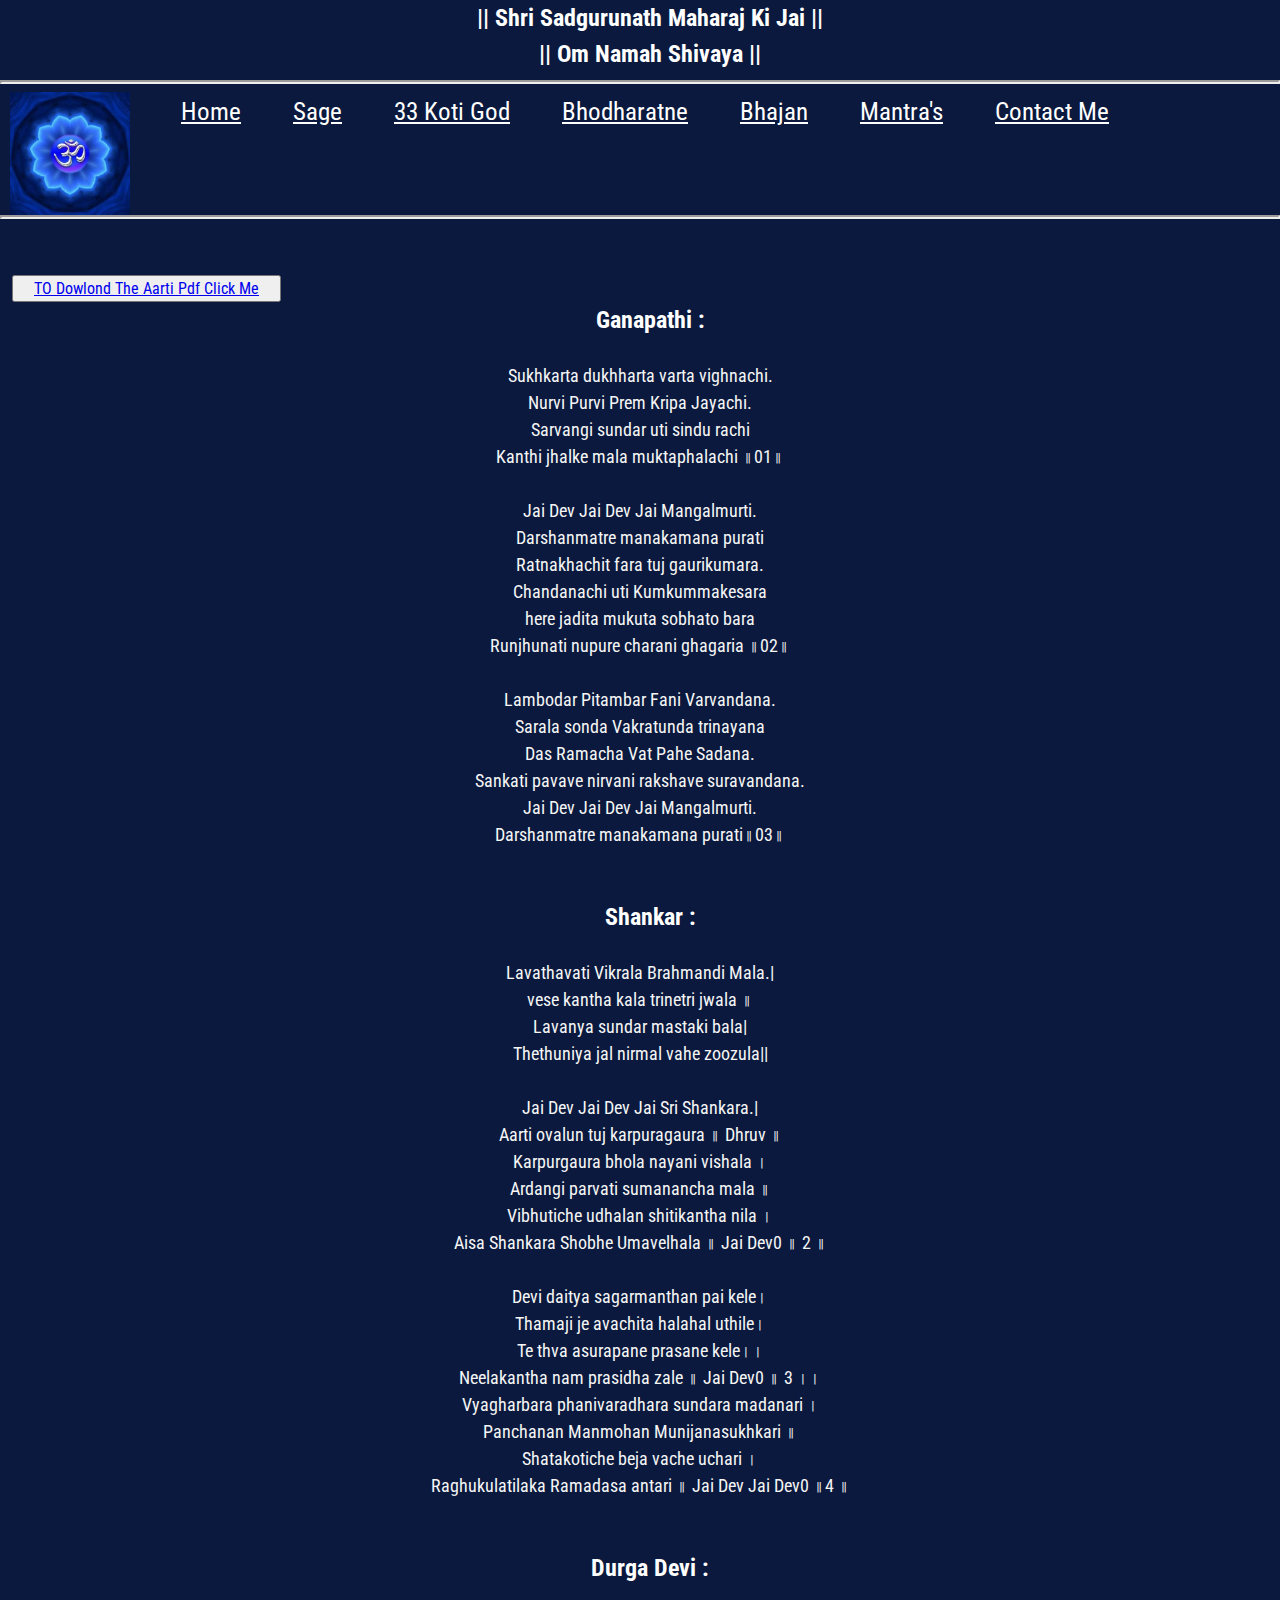
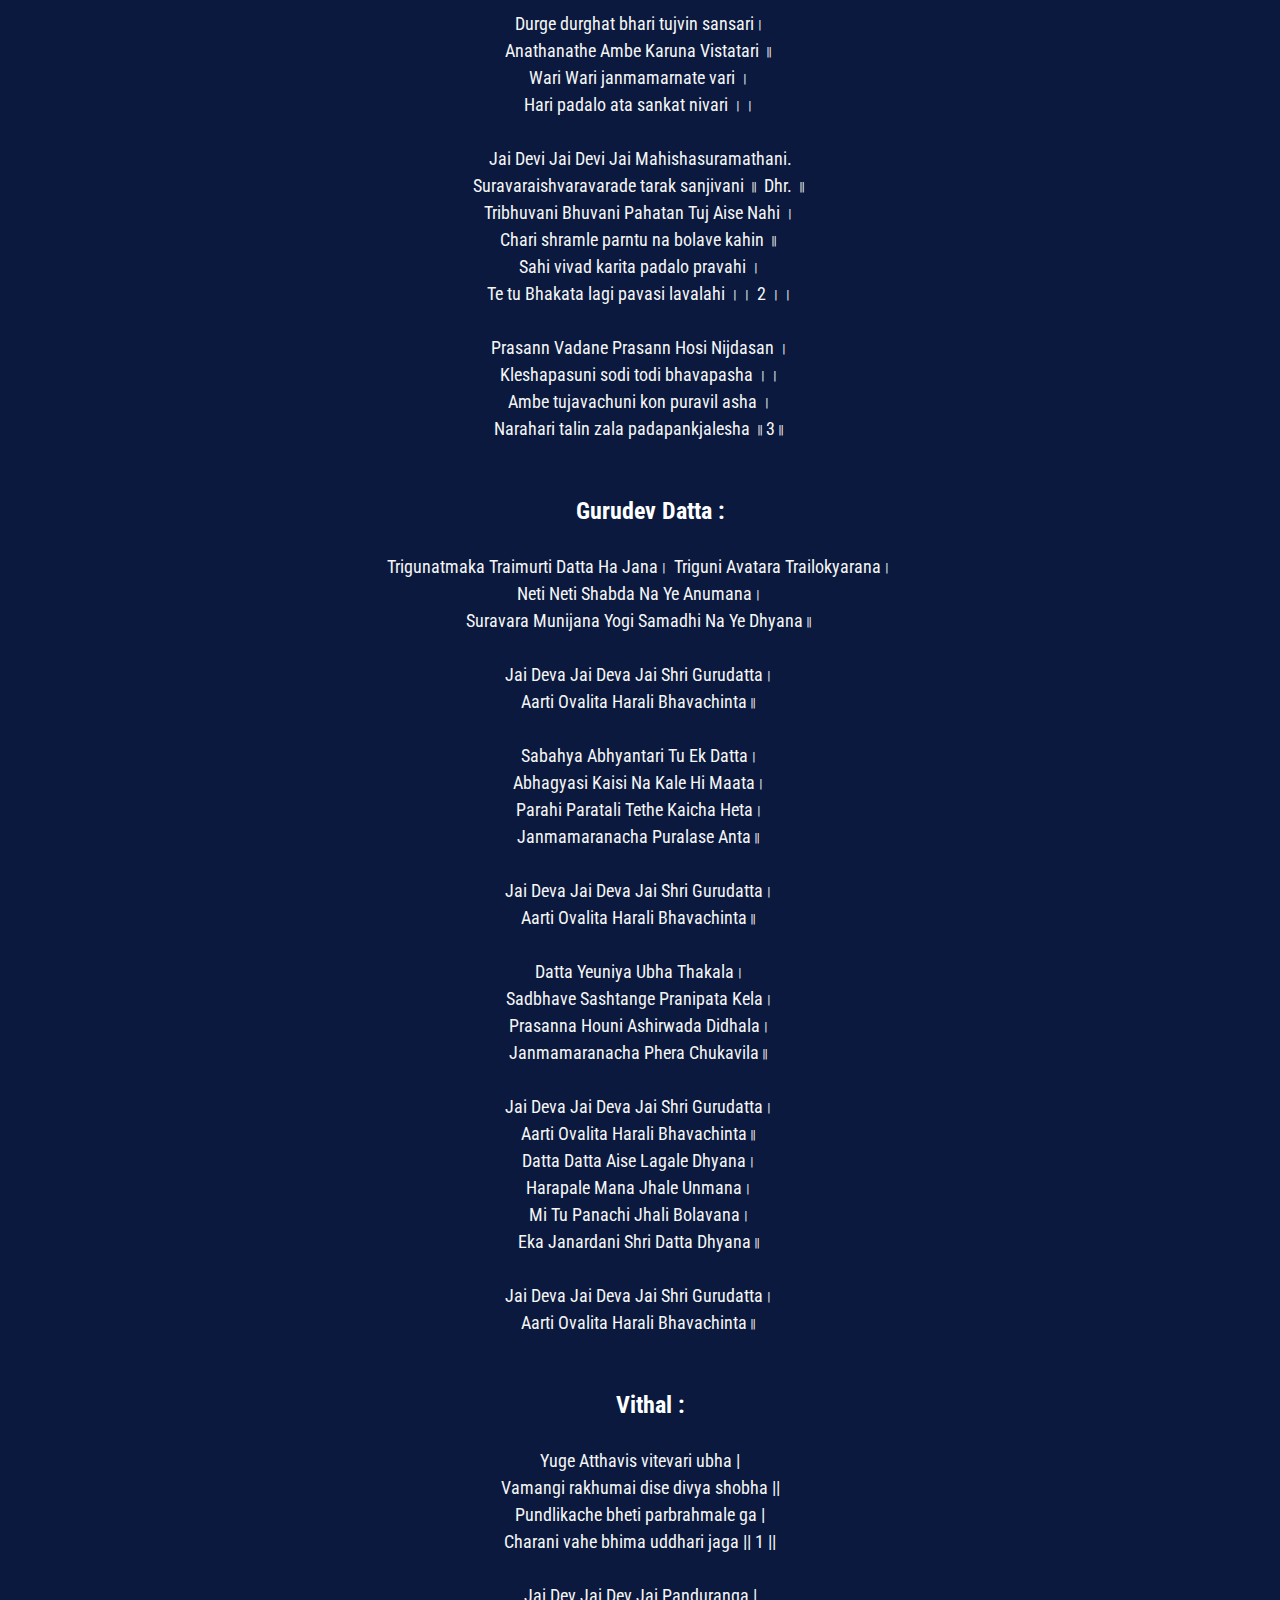
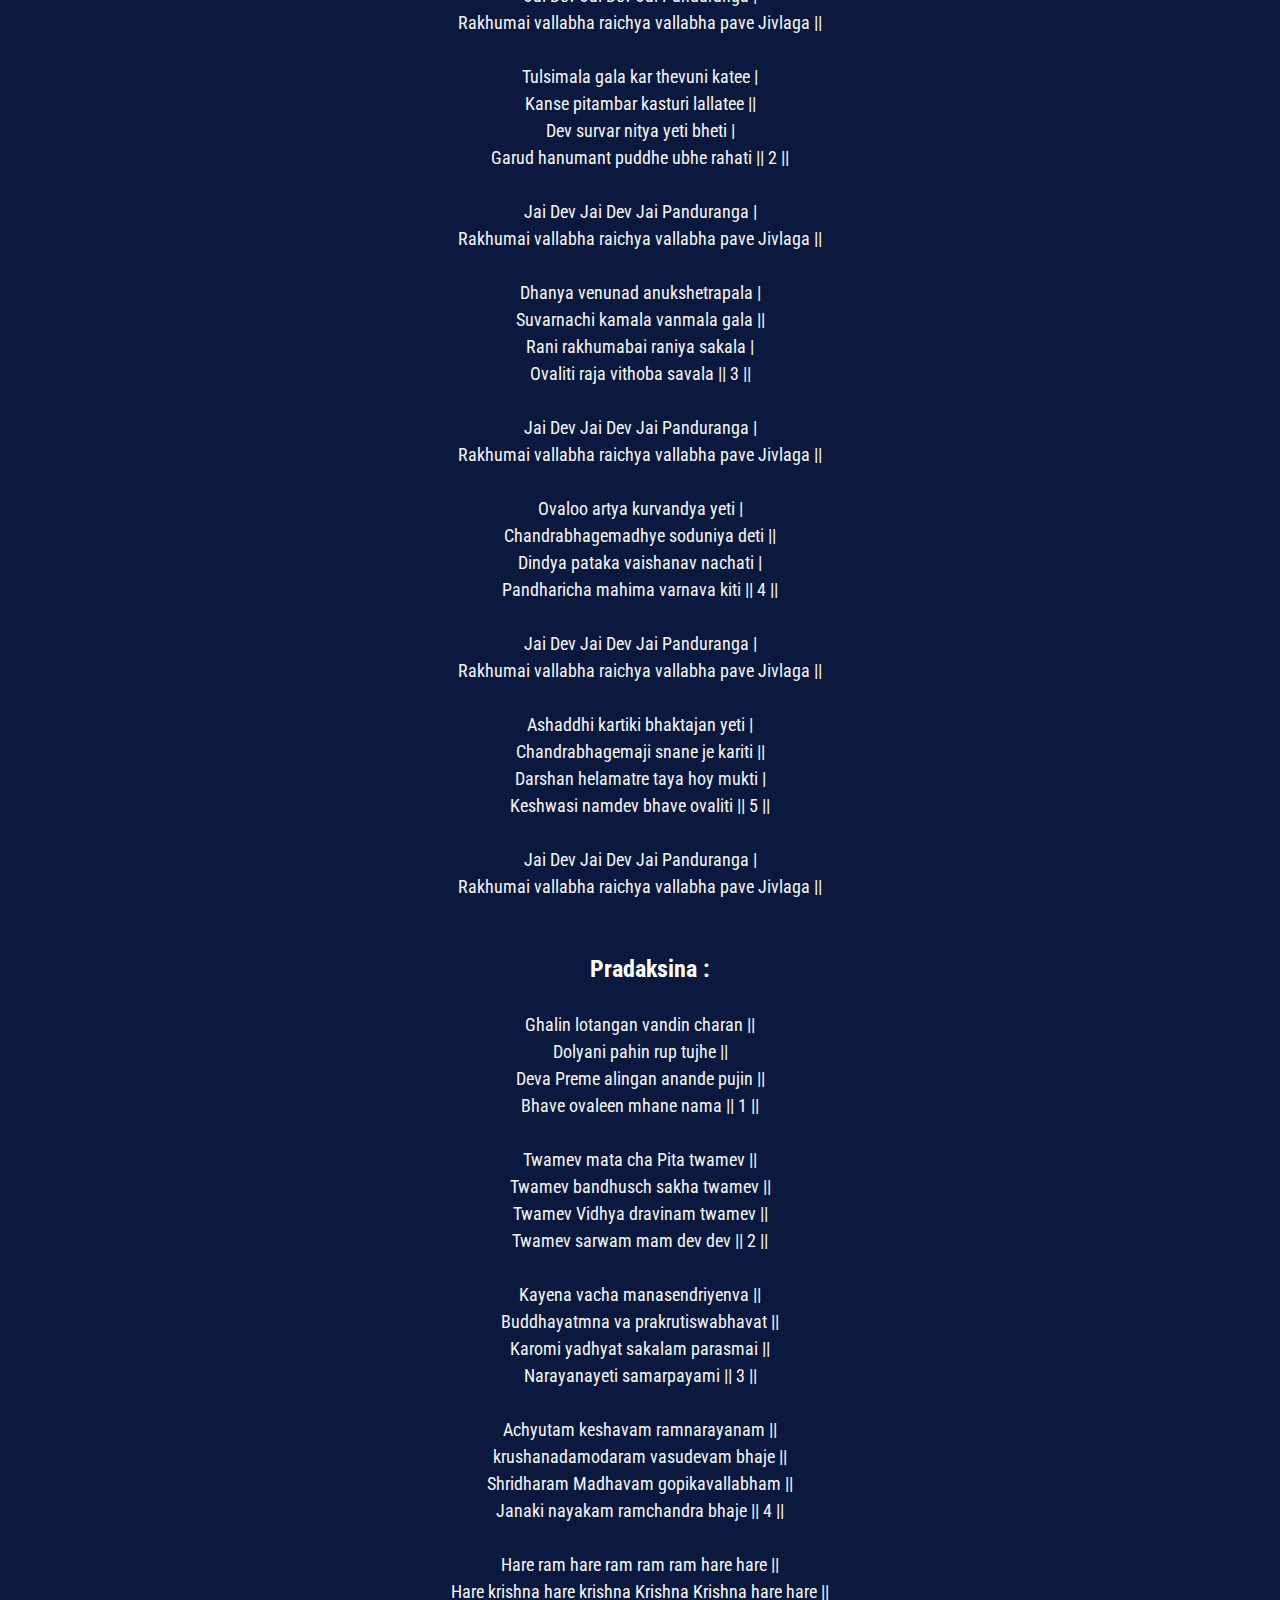
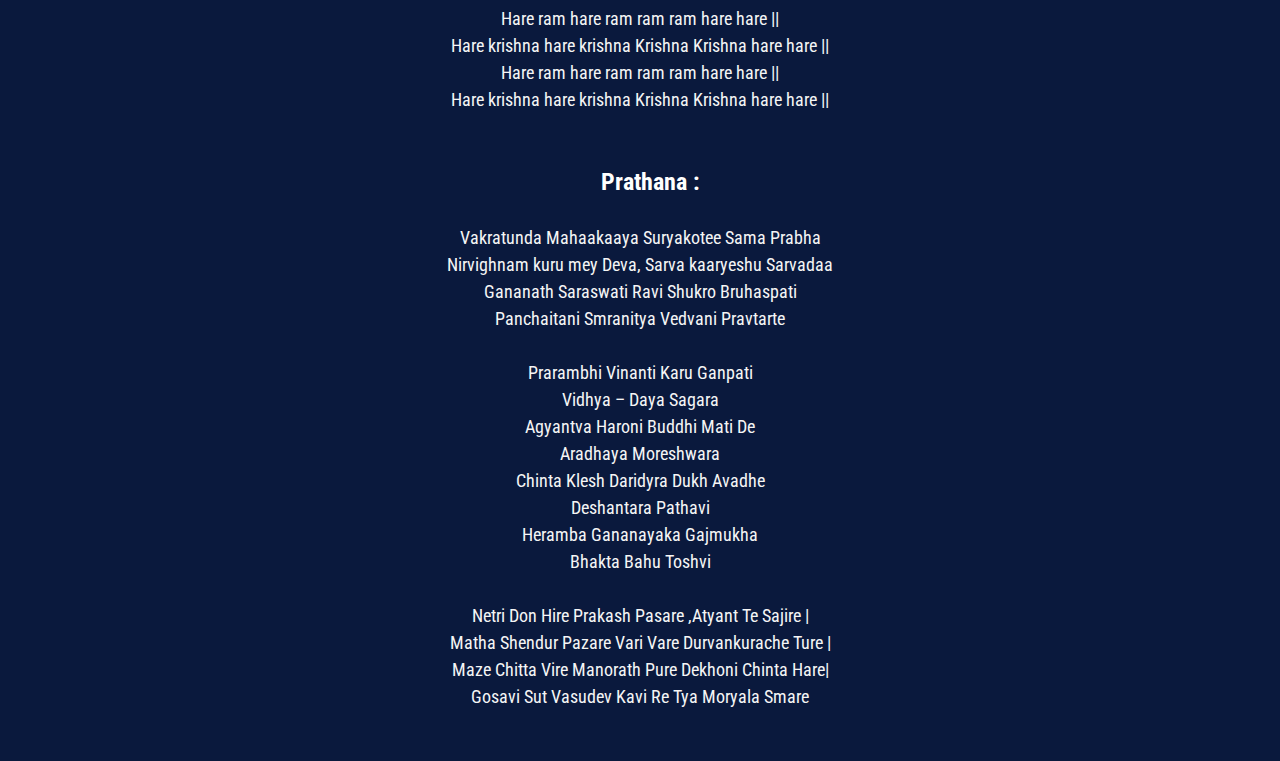
==== AartiSangraha.html @ 416bfd83 "Add files via upload" ====
<!DOCTYPE html>
<html lang="en">
<head>
	<!-- Required meta tags -->
	<meta charset="utf-8" />
	<meta name="viewport"
		content="width=device-width,
				initial-scale=1" />

	<!-- Bootstrap CSS -->
	<link
	href="https://cdn.jsdelivr.net/npm/bootstrap@5.0.0-beta2/dist/css/bootstrap.min.css"
	rel="stylesheet"
	integrity="sha384-BmbxuPwQa2lc/FVzBcNJ7UAyJxM6wuqIj61tLrc4wSX0szH/Ev+nYRRuWlolflfl"
	crossorigin="anonymous"	/>
	<link rel="stylesheet"		href="style.css" />
	<link rel="preconnect"		href="https://fonts.gstatic.com" />
	<link	href="https://fonts.googleapis.com/css2?family=Roboto+Condensed&display=swap"	rel="stylesheet"	/>
	<title>krishnaai</title>
    <link rel="icon" href="IMG1.jpeg" type="image/icon type">
    <link rel="stylesheet" href="AartiSangraha.css">
    
</head>
<body>
<h2>|| Shri Sadgurunath Maharaj Ki Jai ||<br/>
|| Om Namah Shivaya ||</h2><hr>
	<section id="navbar">
	<nav class="navbar navbar-expand-lg navbar-light">
		<div class="container-fluid">
           
		<a class="navbar-brand" href="#"></a>
		<div class="collapse navbar-collapse"
			id="navbarSupportedContent">
			<ul class="navbar-nav m-auto">
				<li class="nav-img"><img src="IMG1.jpeg" id=logo alt="TLC Logo"/></li>
			<li class="nav-item">
				<a class="nav-link active"
				aria-current="page"
				href="INDEX.html">Home</a>
			</li>
			<li class="nav-item">
				<a class="nav-link"
				href="aboutSage.html">Sage</a>
			</li>
			<li class="nav-item">
				<a class="nav-link"
				href="about33KotiGod.html">33 Koti God</a>
			</li>
			<li class="nav-item">
				<a class="nav-link"
				href="Bhodharatne.html">Bhodharatne</a>
			</li>
            <li class="nav-item">
				<a class="nav-link"
				href="AartiSangraha.html">Bhajan</a>
			</li>
			<li class="nav-item">
				<a class="nav-link"
				href="Mantra.html">Mantra's</a>
			</li>
            <li class="nav-item">
				<a class="nav-link"
				href="Contact.html">Contact Me</a>
			</li>
			</ul>
            
        
		</div>
		</div>
	</nav>
	</section><hr>
	
	&nbsp;&nbsp;&nbsp;<br/><br/>&nbsp;&nbsp;&nbsp;<button><a href="aaratisangraha.pdf">TO Dowlond The Aarti Pdf Click Me</a></button>
	<h2>Ganapathi :</h2> <br/>
	<p>Sukhkarta dukhharta varta vighnachi.<br/>
		Nurvi Purvi Prem Kripa Jayachi.<br/>
		Sarvangi sundar uti sindu rachi<br/>
		Kanthi jhalke mala muktaphalachi ॥01॥<br/><br/>
	  
		Jai Dev Jai Dev Jai Mangalmurti.<br/>
		Darshanmatre manakamana purati<br/>
		Ratnakhachit fara tuj gaurikumara.<br/>
		Chandanachi uti Kumkummakesara<br/>
		here jadita mukuta sobhato bara<br/>
		Runjhunati nupure charani ghagaria ॥02॥<br/><br/>
	  
		Lambodar Pitambar Fani Varvandana.<br/>
		Sarala sonda Vakratunda trinayana<br/>
		Das Ramacha Vat Pahe Sadana.<br/>
		Sankati pavave nirvani rakshave suravandana.<br/>
		Jai Dev Jai Dev Jai Mangalmurti.<br/>
		Darshanmatre manakamana purati॥03॥<br/><br/>
		</p><br/>
	<h2>Shankar :</h2> <br/>
	<p>Lavathavati Vikrala Brahmandi Mala.|<br/>
		vese kantha kala trinetri jwala ॥<br/>
		Lavanya sundar mastaki bala|<br/>
		Thethuniya jal nirmal vahe zoozula||<br/><br/>
		Jai Dev Jai Dev Jai Sri Shankara.|<br/>
		Aarti ovalun tuj karpuragaura ॥ Dhruv ॥<br/>
		Karpurgaura bhola nayani vishala ।<br/>
		Ardangi parvati sumanancha mala ॥<br/>
		Vibhutiche udhalan shitikantha nila ।<br/>
		Aisa Shankara Shobhe Umavelhala ॥ Jai Dev0 ॥ 2 ॥<br/><br/>
		Devi daitya sagarmanthan pai kele।<br/>
		Thamaji je avachita halahal uthile।<br/>
		Te thva asurapane prasane kele।।<br/>
		Neelakantha nam prasidha zale ॥ Jai Dev0 ॥ 3 ।।<br/>
		Vyagharbara phanivaradhara sundara madanari ।<br/>
		Panchanan Manmohan Munijanasukhkari ॥<br/>
		Shatakotiche beja vache uchari ।<br/>
		Raghukulatilaka Ramadasa antari ॥ Jai Dev Jai Dev0 ॥4 ॥<br/><br/>
		</p><br/>
	<h2>Durga Devi :</h2> <br/><p>
		Durge durghat bhari tujvin sansari।<br/>
  Anathanathe Ambe Karuna Vistatari ॥<br/>
  Wari Wari janmamarnate vari ।<br/>
  Hari padalo ata sankat nivari ।।<br/><br/>

  Jai Devi Jai Devi Jai Mahishasuramathani.<br/>
  Suravaraishvaravarade tarak sanjivani ॥ Dhr. ॥<br/>

  Tribhuvani Bhuvani Pahatan Tuj Aise Nahi ।<br/>
  Chari shramle parntu na bolave ​​kahin ॥<br/>
  Sahi vivad karita padalo pravahi ।<br/>
  Te tu Bhakata lagi pavasi lavalahi ।। 2 ।।<br/><br/>

  Prasann Vadane Prasann Hosi Nijdasan ।<br/>
  Kleshapasuni sodi todi bhavapasha ।।<br/>
  Ambe tujavachuni kon puravil asha ।<br/>
  Narahari talin zala padapankjalesha ॥3॥<br/><br/>
		</p><br/>
	<h2>Gurudev Datta :</h2> <br/><p>
		Trigunatmaka Traimurti Datta Ha Jana।

Triguni Avatara Trailokyarana।<br/>
Neti Neti Shabda Na Ye Anumana।<br/>
Suravara Munijana Yogi Samadhi Na Ye Dhyana॥<br/><br/>
Jai Deva Jai Deva Jai Shri Gurudatta।<br/>
Aarti Ovalita Harali Bhavachinta॥<br/><br/>
Sabahya Abhyantari Tu Ek Datta।<br/>
Abhagyasi Kaisi Na Kale Hi Maata।<br/>
Parahi Paratali Tethe Kaicha Heta।<br/>
Janmamaranacha Puralase Anta॥<br/><br/>
Jai Deva Jai Deva Jai Shri Gurudatta।<br/>
Aarti Ovalita Harali Bhavachinta॥<br/><br/>
Datta Yeuniya Ubha Thakala।<br/>
Sadbhave Sashtange Pranipata Kela।<br/>
Prasanna Houni Ashirwada Didhala।<br/>
Janmamaranacha Phera Chukavila॥<br/><br/>
Jai Deva Jai Deva Jai Shri Gurudatta।<br/>
Aarti Ovalita Harali Bhavachinta॥<br/>
Datta Datta Aise Lagale Dhyana।<br/>
Harapale Mana Jhale Unmana।<br/>
Mi Tu Panachi Jhali Bolavana।<br/>
Eka Janardani Shri Datta Dhyana॥<br/><br/>
Jai Deva Jai Deva Jai Shri Gurudatta।<br/>
Aarti Ovalita Harali Bhavachinta॥<br/><br/>
</p><br/>

<h2>Vithal :</h2> <br/><p>
	Yuge Atthavis vitevari ubha |<br/>
Vamangi rakhumai dise divya shobha ||<br/>
Pundlikache bheti parbrahmale ga |<br/>
Charani vahe bhima uddhari jaga || 1 ||<br/><br/>

Jai Dev Jai Dev Jai Panduranga |<br/>
Rakhumai vallabha raichya vallabha pave Jivlaga ||<br/><br/>

Tulsimala gala kar thevuni katee |<br/>
Kanse pitambar kasturi lallatee ||<br/>
Dev survar nitya yeti bheti |<br/>
Garud hanumant puddhe ubhe rahati || 2 ||<br/><br/>

Jai Dev Jai Dev Jai Panduranga |<br/>
Rakhumai vallabha raichya vallabha pave Jivlaga ||<br/><br/>

Dhanya venunad anukshetrapala |<br/>
Suvarnachi kamala vanmala gala ||<br/>
Rani rakhumabai raniya sakala |<br/>
Ovaliti raja vithoba savala || 3 ||<br/><br/>

Jai Dev Jai Dev Jai Panduranga |<br/>
Rakhumai vallabha raichya vallabha pave Jivlaga ||<br/><br/>

Ovaloo artya kurvandya yeti |<br/>
Chandrabhagemadhye soduniya deti ||<br/>
Dindya pataka vaishanav nachati |<br/>
Pandharicha mahima varnava kiti || 4 ||<br/><br/>

Jai Dev Jai Dev Jai Panduranga |<br/>
Rakhumai vallabha raichya vallabha pave Jivlaga ||<br/><br/>

Ashaddhi kartiki bhaktajan yeti |<br/>
Chandrabhagemaji snane je kariti ||<br/>
Darshan helamatre taya hoy mukti |<br/>
Keshwasi namdev bhave ovaliti || 5 ||<br/><br/>

Jai Dev Jai Dev Jai Panduranga |<br/>
Rakhumai vallabha raichya vallabha pave Jivlaga ||<br/><br/>

</p><br/>
	
	<h2>Pradaksina :</h2> <br/><p>
Ghalin lotangan vandin charan || <br/>
Dolyani pahin rup tujhe || <br/>
Deva Preme alingan anande pujin || <br/>
Bhave ovaleen mhane nama || 1 || <br/><br/>


Twamev mata cha Pita twamev || <br/>
Twamev bandhusch sakha twamev || <br/>
Twamev Vidhya dravinam twamev || <br/>
Twamev sarwam mam dev dev || 2 || <br/><br/>


Kayena vacha manasendriyenva || <br/>
Buddhayatmna va prakrutiswabhavat || <br/>
Karomi yadhyat sakalam parasmai || <br/>
Narayanayeti samarpayami || 3 || <br/><br/>


Achyutam keshavam ramnarayanam || <br/>
krushanadamodaram vasudevam bhaje || <br/>
Shridharam Madhavam gopikavallabham || <br/>
Janaki nayakam ramchandra bhaje || 4 || <br/><br/>


Hare ram hare ram ram ram hare hare || <br/>
Hare krishna hare krishna Krishna Krishna hare hare || <br/>

Hare ram hare ram ram ram hare hare || <br/>
Hare krishna hare krishna Krishna Krishna hare hare || <br/>
Hare ram hare ram ram ram hare hare || <br/>
Hare krishna hare krishna Krishna Krishna hare hare || <br/><br/>

</p><br/>

	<h2>Prathana :</h2> <br/><p>
		Vakratunda Mahaakaaya Suryakotee Sama Prabha <br/>
Nirvighnam kuru mey Deva, Sarva kaaryeshu Sarvadaa <br/>
Gananath Saraswati Ravi Shukro Bruhaspati <br/>
Panchaitani Smranitya Vedvani Pravtarte <br/><br/>

Prarambhi Vinanti Karu Ganpati<br/>
Vidhya – Daya Sagara <br/>
Agyantva Haroni Buddhi Mati De<br/>
Aradhaya Moreshwara <br/>
Chinta Klesh Daridyra Dukh Avadhe<br/>
Deshantara Pathavi <br/>
Heramba Gananayaka Gajmukha<br/>
Bhakta Bahu Toshvi <br/><br/>

Netri Don Hire Prakash Pasare ,Atyant Te Sajire |<br/>
 Matha Shendur Pazare Vari Vare Durvankurache Ture |<br/>
 Maze Chitta Vire Manorath Pure Dekhoni Chinta Hare|<br/>
  Gosavi Sut Vasudev Kavi Re Tya Moryala Smare<br/><br/>
	</p><br/>
	

	
	<!-- Optional JavaScript; choose one of the two! -->

	<!-- Option 1: Bootstrap Bundle with Popper -->
	<script
	src=
"https://cdn.jsdelivr.net/npm/bootstrap@5.0.0-beta2/dist/js/bootstrap.bundle.min.js"
	integrity=
"sha384-b5kHyXgcpbZJO/tY9Ul7kGkf1S0CWuKcCD38l8YkeH8z8QjE0GmW1gYU5S9FOnJ0"
	crossorigin="anonymous"
	></script>
</body>
</html>
---- AartiSangraha.css ----
*{
	margin: 0;
	padding: 0;
	font-family: 'Roboto Condensed', sans-serif;
}
/* navbar */
li a {
    display: block;
    color: rgb(7, 0, 0);
    text-align: center;
    padding: 16px;
    padding-top: 16px;
    padding-right: 226px;
    padding-bottom: 16px;
    padding-left: 16px;
    font-weight: 100px;
    border-radius: 22px;
}
hr{
  display: block;
  color: orange;
  border-style: inset;
  margin-top: 0.5em;
  margin-bottom: 0.5em;
  margin-left: auto;
  margin-right: auto;
  border-width: 2px;
}
#logo{
  float: left;
}
li{
  float: right;
}
.navbar ul{
	margin-right: 0 !important;
	padding: 0px;
  list-style-type: none;
  margin: 0px;
  text-align: center;
  float: left;
  vertical-align: top;
  top: 0;
  width: 100%;
  overflow: hidden;

}
button{
  padding-left: 20px;
  padding-right: 20px;
  padding-top: 2px;
  padding-bottom: 2px;
  font-size: medium;
}
section {
    display: block;
    unicode-bidi: isolate;
}
p{
  color: whitesmoke;
  font-size: large;
  justify-content: center;
  text-align: center;
}
h2{
  text-align: center;
}

ul {
    display: flex;
    list-style-type: disc;
    margin-block-start: 1em;
    margin-block-end: 1em;
    margin-inline-start: 0px;
    margin-inline-end: 0px;
    padding-inline-start: 40px;
    unicode-bidi: isolate;
    padding-left: 150px;
    padding-top: 0%;
}
.navbar-nav{
	margin-right: 0 !important;
	padding-right: 100px;
}
marquee {
    display: inline-block;
    width: -webkit-fill-available;
    font-size: 20px;
}
.navbar{
	background-color: #0a193d;
	color: white !important;
}

.nav-item a{
	color: white !important;
}

.nav-item{
	padding-left: 50px;
}

.navbar-brand{
	color: white !important;
	padding-left: 0px;
}

#navbar button{
	color: white !important;
}


#about{
	padding-top: 80px;
	padding-bottom: 80px;
	color: white;
}

#about h1{
	padding-bottom: 70px;
}

#about-col ul{
	padding-top: 50px;
	padding-left: 50px;
}

#about-col ul li{
	padding-top: 15px;
	
}

/* product */

#product{
	padding-top: 80px;
	padding-bottom: 80px;
}

#product h1{
	padding-bottom: 70px;
}

#product-col2 ul{
	padding-top: 90px;
}

#product-col2 ul li{
	padding-top: 15px;
}

/* social */

#social{
	padding-top: 80px;
	padding-bottom: 80px;
}

#social h1{
	padding-bottom: 70px;
}

.social-col a:hover img{
transform: translateY(-10px);
}

#social-row{
	flex-direction: row;
}

/* footer */

.mb-3{
padding-top: 10px;
}

img, svg {
    vertical-align: middle;
    width: 120px;
}



/* Caption text */
.text {
  color: #f2f2f2;
  font-size: 15px;
  padding: 8px 12px;
  position: absolute;
  bottom: 8px;
  width: 100%;
  text-align: center;
}
h1{
  color: white;
}
/* Number text (1/3 etc) */
.numbertext {
  color: #f2f2f2;
  font-size: 12px;
  padding: 8px 12px;
  position: absolute;
  top: 0;
}

/* The dots/bullets/indicators */
.dot {
  height: 15px;
  width: 15px;
  margin: 0 2px;
  background-color: #bbb;
  border-radius: 50%;
  display: inline-block;
  transition: background-color 0.1s ease;
}

.active {
  background-color: #0a193d;
}

/* Fading animation */
.fade {
  animation-name: fade;
  animation-duration: 3s;
}

@keyframes fade {
  from {opacity: .4} 
  to {opacity: 1}
}

/* On smaller screens, decrease text size */
@media only screen and (max-width: 300px) {
  .text {font-size: 11px}
  

  
}
body {
    margin: 0;
    font-family: var(--bs-font-sans-serif);
    font-size: 1rem;
    font-weight: 400;
    line-height: 1.5;
    color: #212529;
    background-color: #0a193d;
    -webkit-text-size-adjust: 100%;
    -webkit-tap-highlight-color: transparent;
}
.row {
    --bs-gutter-x: 1.5rem;
    --bs-gutter-y: 0;
    display: flex;
    flex-wrap: wrap;
    margin-top: calc(var(--bs-gutter-y) * -1);
    margin-right: calc(var(--bs-gutter-x)/ -2);
    margin-left: calc(var(--bs-gutter-x)/ -2);
    display: flex;
    align-items: center;
    justify-content: center;
}


li{
    color: white;
	font-size: 25px;
	padding-right: 0px;
    display: inline;
    float:left;
}
h2{
	color: white;
	padding-left: 20px;
}
.navbar-toggler-icon {
  display: inline-block;
  width: 1.5em;
  height: 1.5em;
  vertical-align: middle;
  background-repeat: no-repeat;
  background-position: center center;
  background-size: 100%;
  background-color: white;
}
/* @media (min-width: 1200px) {
  .navbar-brand {
    font-size: 80px;
  }
}
/* If the screen size is smaller than 1200px, set the font-size to 80px */
/* @media (max-width: 1199.98px) {
  .navbar-brand {
    font-size: 30px;
  }
} */ 
p#xyz {
  text-align: left;
  font-size: 21px;
}
img{
    padding-left: 10px;
}

li a{
  display: block;
  color: rgb(30, 2, 69);
  text-align: center;
padding: 1px;

border-radius: 5px;
}
li a:hover{
  background-color: rgb(255, 191, 72);
  
}
.navbar {
   
    color: white !important;
    
}
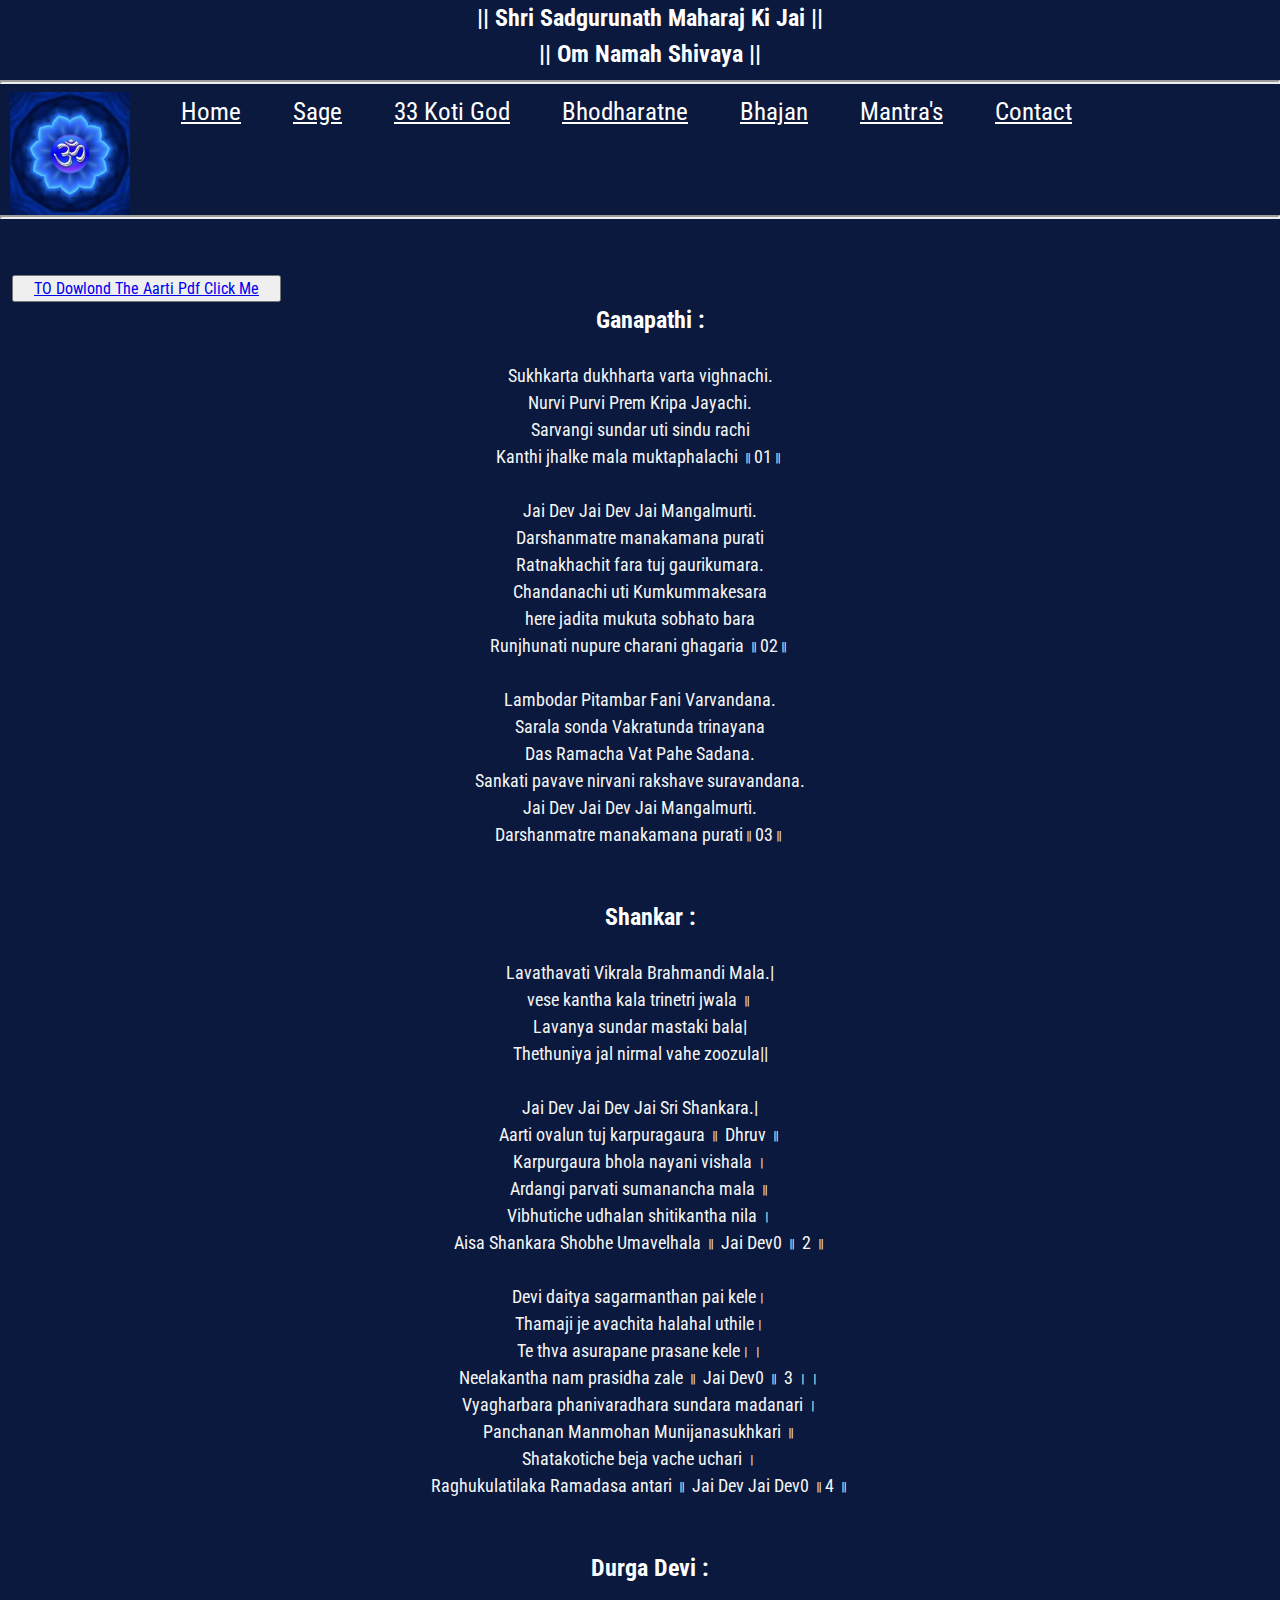
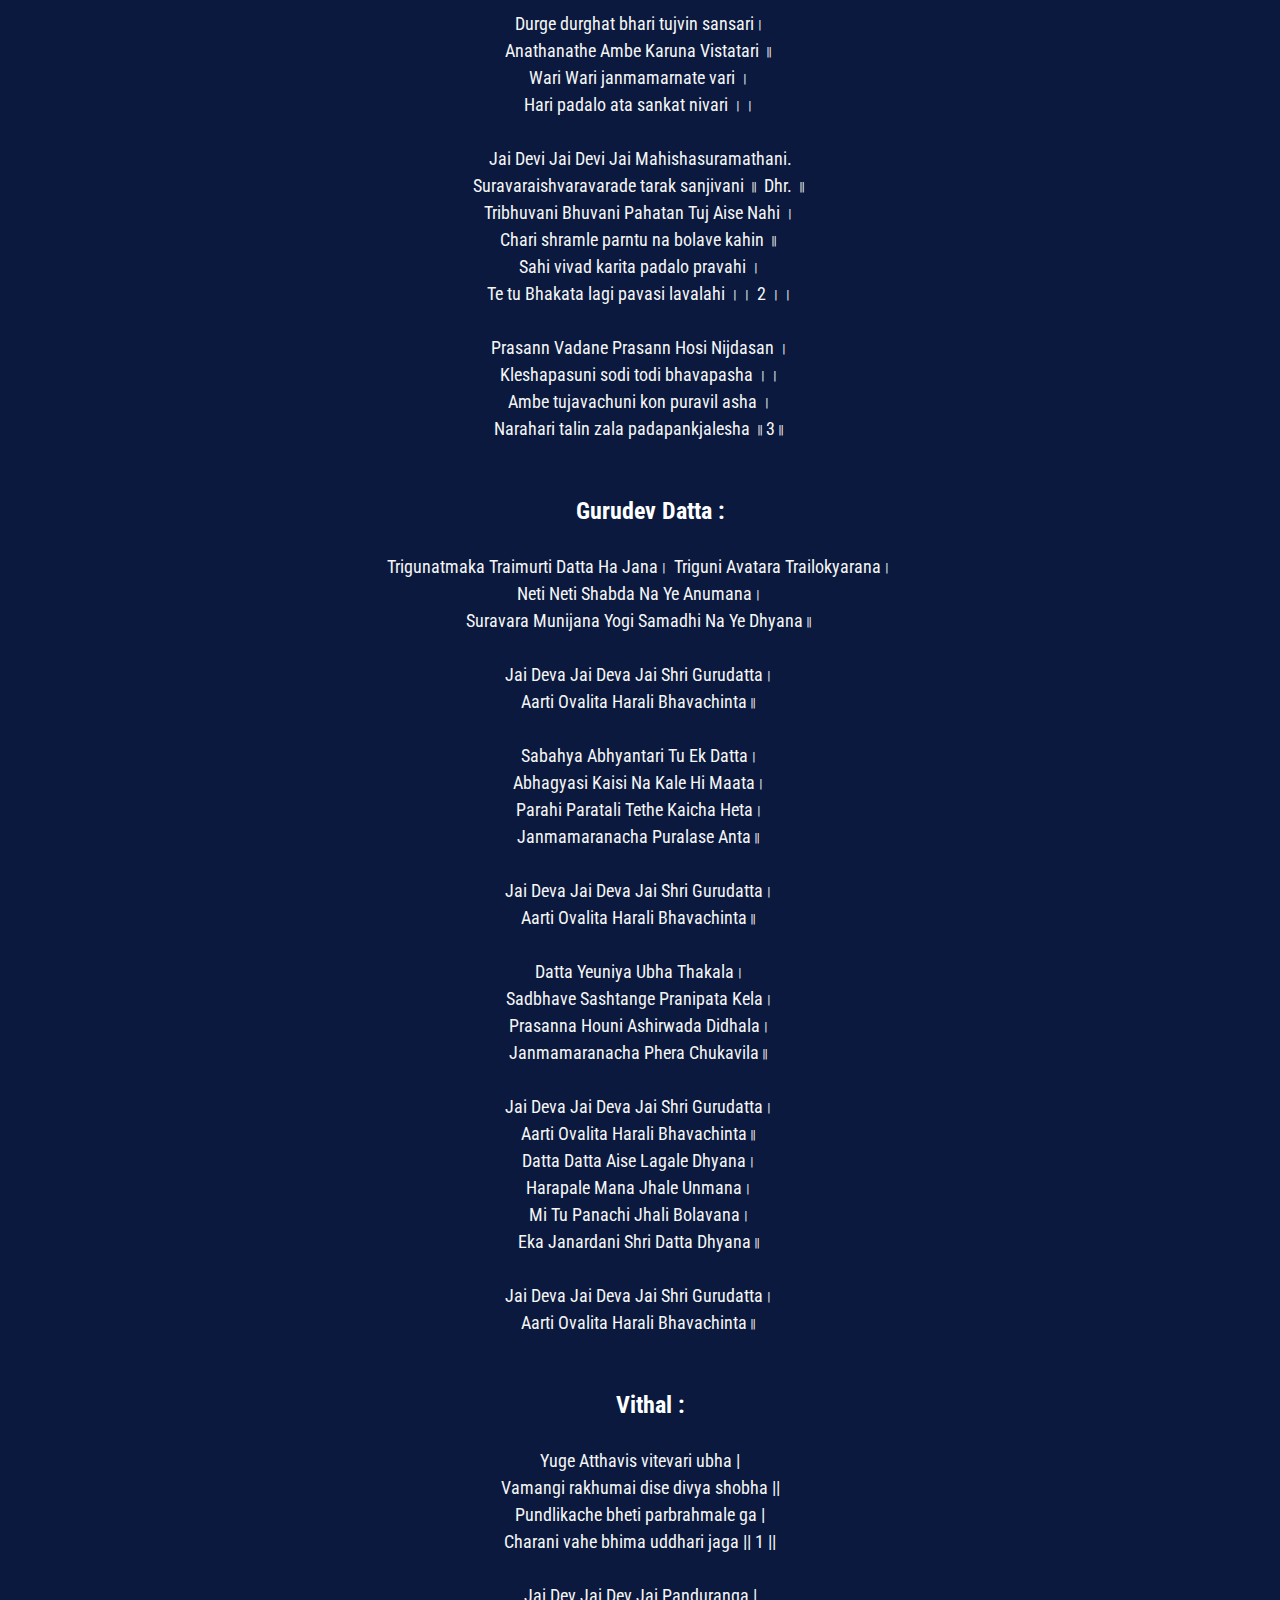
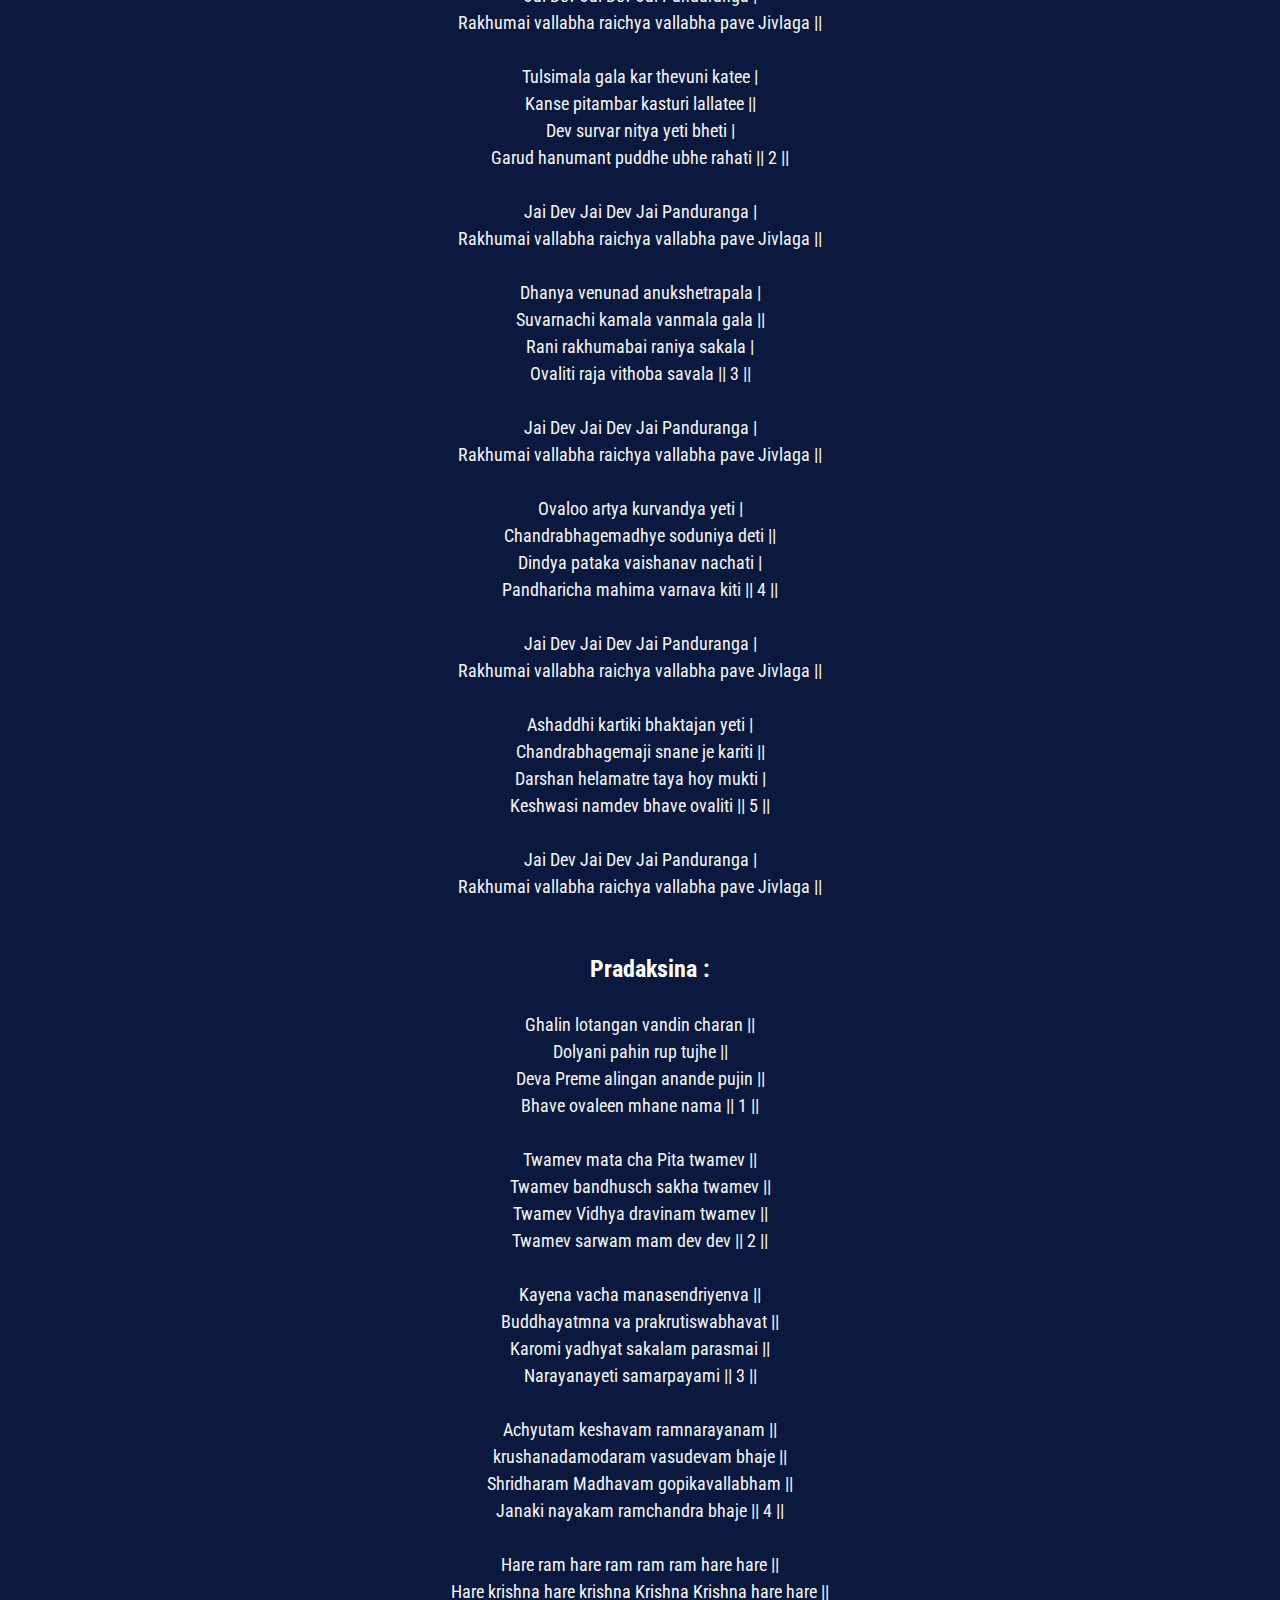
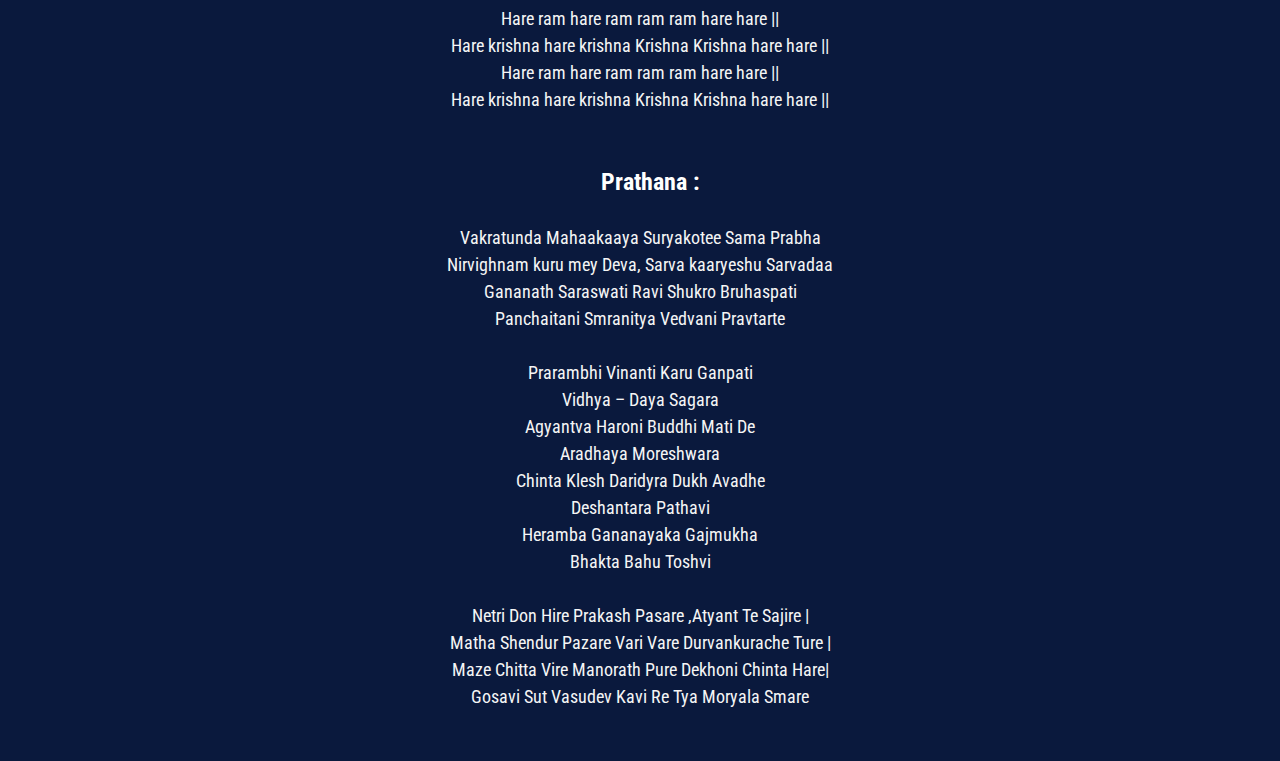
==== commit bd4c9c01: "Update AartiSangraha.html" ====
--- a/AartiSangraha.html
+++ b/AartiSangraha.html
@@ -36,7 +36,7 @@
 			<li class="nav-item">
 				<a class="nav-link active"
 				aria-current="page"
-				href="INDEX.html">Home</a>
+				href="index.html">Home</a>
 			</li>
 			<li class="nav-item">
 				<a class="nav-link"
@@ -60,7 +60,7 @@
 			</li>
             <li class="nav-item">
 				<a class="nav-link"
-				href="Contact.html">Contact Me</a>
+				href="contact.html">Contact</a>
 			</li>
 			</ul>
             
